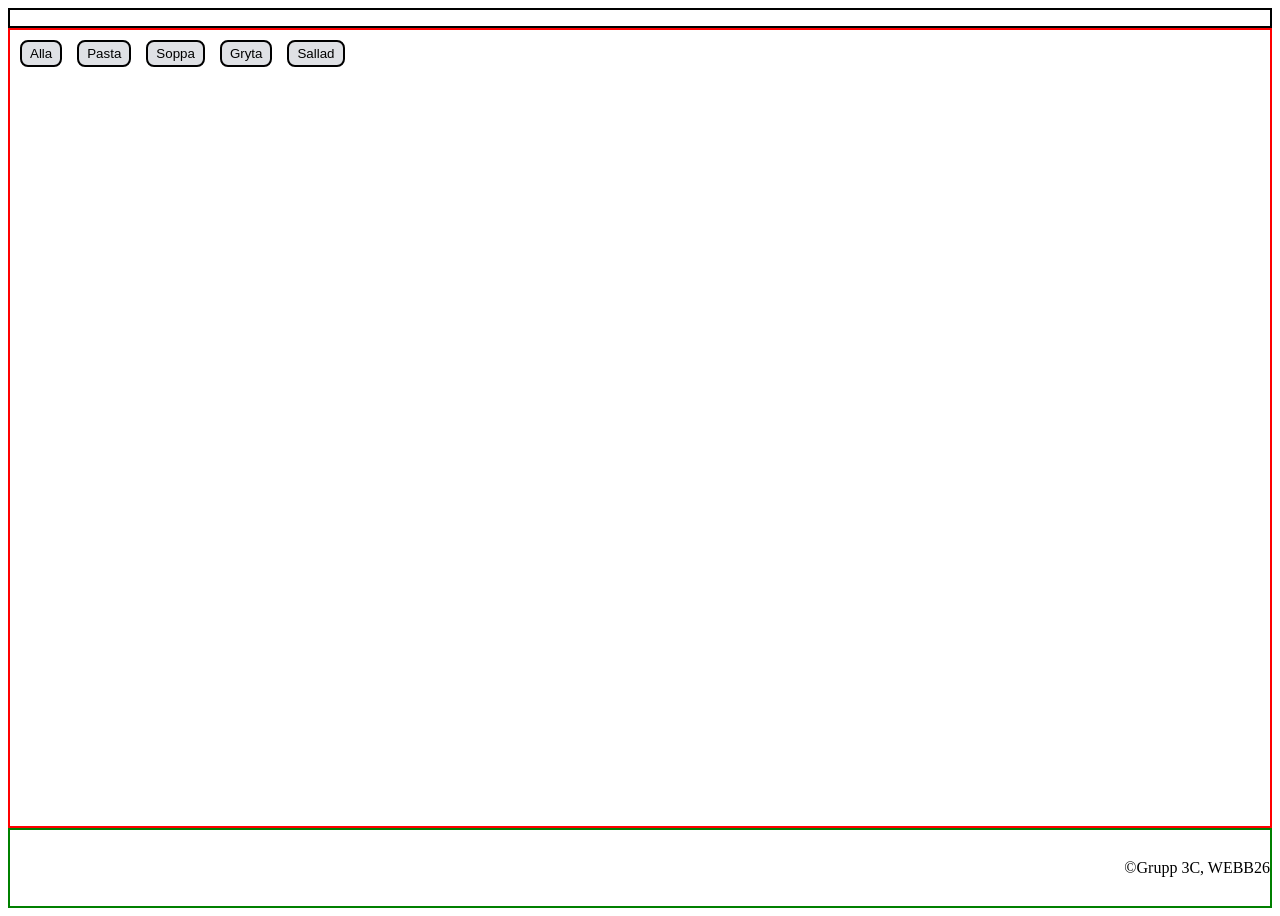
==== index.html @ 61ccc990 "grundläggande skiss på css, html och JavaScript" ====
<!DOCTYPE html>
<html lang="sv">

<head>
    <meta charset="UTF-8">
    <meta name="viewport" content="width=device-width, initial-scale=1.0">
    <title>Receptboken</title>
    <link rel="stylesheet" href="/receptbanken/mainStyle.css">
    <script src="/scripts/filter.js" defer></script>
</head>

<body>
    <header>

    </header>
    <main>

        <section class="filter-container">
            <button id="filter-alla">Alla</button>
            <button id="filter-pasta">Pasta</button>
            <button id="filter-soppa">Soppa</button>
            <button id="filter-gryta">Gryta</button>
            <button id="filter-sallad">Sallad</button>
        </section>

    </main>
    <footer>
        <p>&copy;Grupp 3C, WEBB26</p>
    </footer>
</body>

</html>
---- receptbanken/mainStyle.css ----
*,
*::before,
*::after {
  box-sizing: border-box;
  
}


/* bara för att visa ta bort sen */

header{
    border: 2px solid black;
    height: 20px;
}

main{
    border: 2px solid red;
}

footer{
    border: 2px solid green;
}

/* Bas struktur */

body{
    display: grid;
    grid-template-rows:auto 1fr auto;
    min-height: 100vh;
}




footer{
    display: flex;
    align-items: center;
    justify-content: flex-end;
    height: 5rem;
}

/* == Filter design == */

.filter-container {
    display: flex;
    gap: 15px;
    margin-top: 10px;
    margin-left: 10px;
}

.filter-container button {
    border: 2px solid black;
    border-radius: 8px;
    background: #dfe1e5;
    padding-top: 4px;
    padding-bottom: 4px;
    padding-left: 8px;
    padding-right: 8px;
}

.filter-container button:hover {
    color: #4caf50;
}

/*.filter-container button.active {
    
}
*/
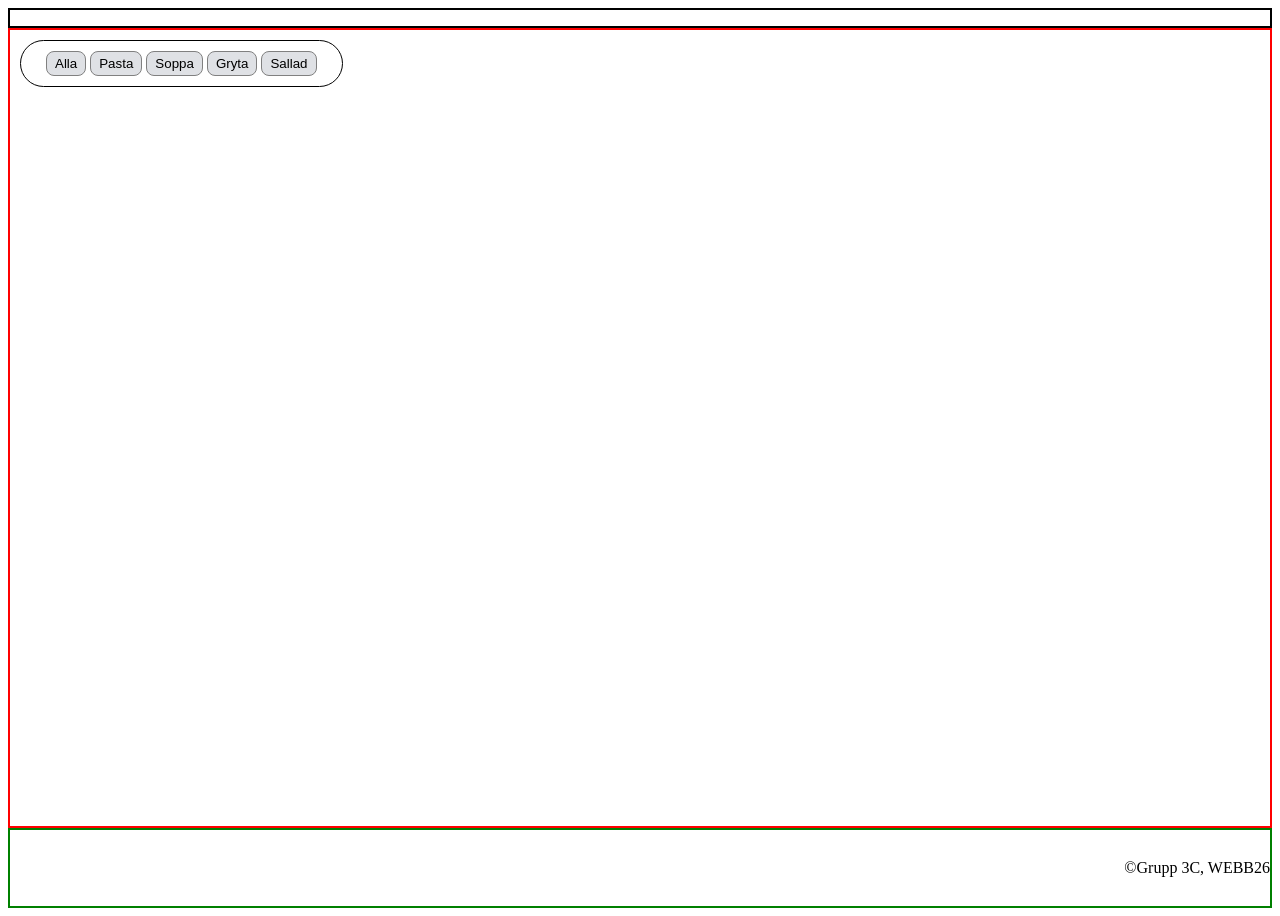
==== commit 92e6516b: "förbättrade css + lade till en div tagg i section filter som är kopplad till filter-header" ====
--- a/index.html
+++ b/index.html
@@ -14,15 +14,15 @@
 
     </header>
     <main>
-
         <section class="filter-container">
+            <div id="filter-header">
             <button id="filter-alla">Alla</button>
             <button id="filter-pasta">Pasta</button>
             <button id="filter-soppa">Soppa</button>
             <button id="filter-gryta">Gryta</button>
             <button id="filter-sallad">Sallad</button>
+            </div>
         </section>
-
     </main>
     <footer>
         <p>&copy;Grupp 3C, WEBB26</p>
--- a/receptbanken/mainStyle.css
+++ b/receptbanken/mainStyle.css
@@ -49,7 +49,7 @@
 }
 
 .filter-container button {
-    border: 2px solid black;
+    border: 1px solid grey;
     border-radius: 8px;
     background: #dfe1e5;
     padding-top: 4px;
@@ -62,6 +62,15 @@
     color: #4caf50;
 }
 
+#filter-header {
+    border: 1px solid black;
+    border-radius: 30px;
+    padding-top: 10px;
+    padding-bottom: 10px;
+    padding-right: 25px;
+    padding-left: 25px;
+}
+
 /*.filter-container button.active {
     
 }
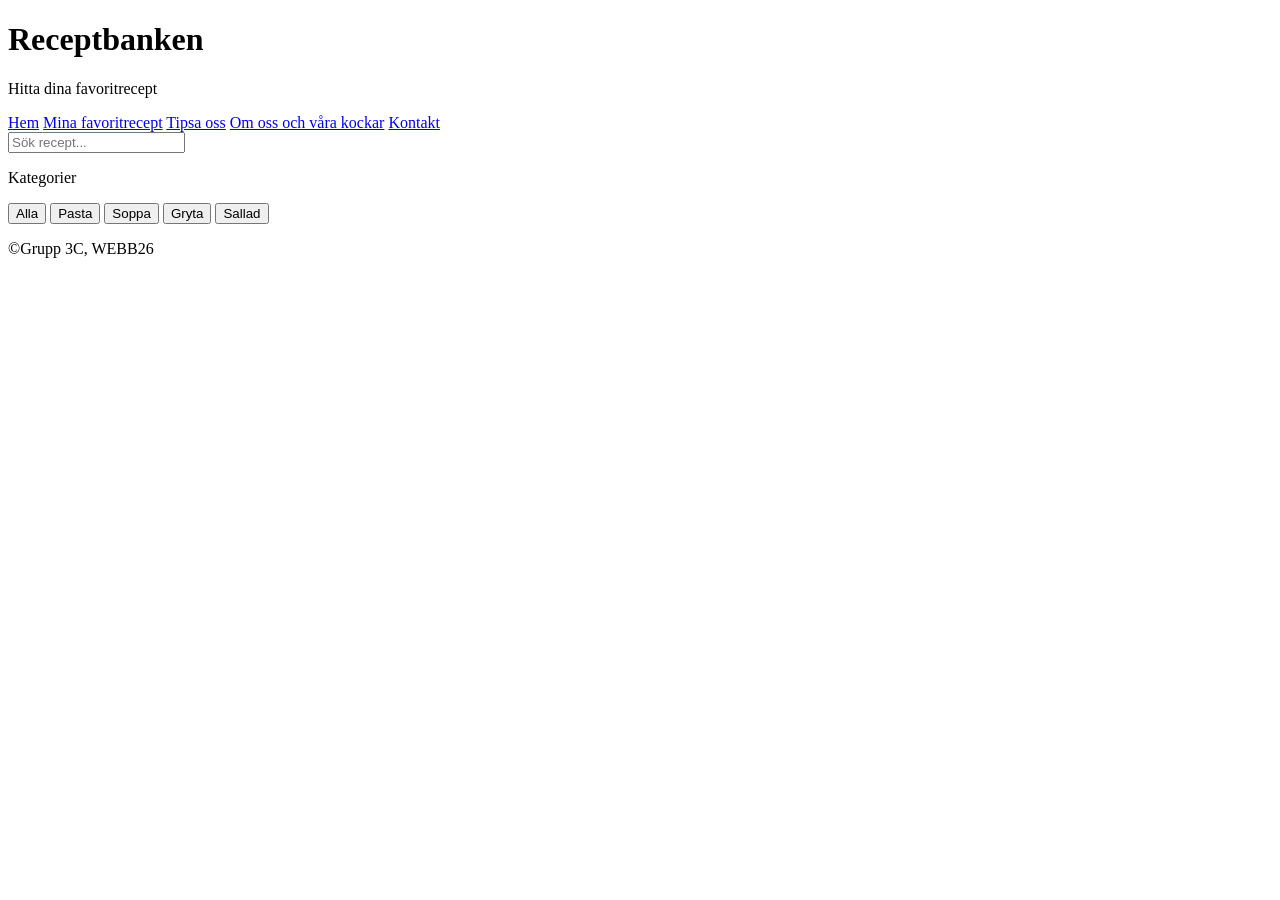
==== commit b24b5c52: "lade till index.html i egen branch" ====
--- a/index.html
+++ b/index.html
@@ -5,27 +5,53 @@
     <meta charset="UTF-8">
     <meta name="viewport" content="width=device-width, initial-scale=1.0">
     <title>Receptboken</title>
-    <link rel="stylesheet" href="/receptbanken/mainStyle.css">
-    <script src="/scripts/filter.js" defer></script>
+    <!-- Stylesheets -->
+    <link rel="stylesheet" href="css/mainStyle.css">
+    <link rel="stylesheet" href="css/detailView.css">
+
+    <!-- Scripts -->
+    <script type="module" src="scripts/lista.js" defer></script>
+    <script type="module" src="js/search.js" defer></script>
+    <script type="module" src="js/filter.js" defer></script>
+    <script type="module" src="js/detailView.js" defer></script>
 </head>
 
 <body>
     <header>
-
+        <div class="logo">
+            <h1>Receptbanken</h1>
+            <p>Hitta dina favoritrecept</p>
+        </div>
+        <nav id="navigation">
+            <a href="index.html">Hem</a>
+            <a href="pages/favorites.html">Mina favoritrecept</a>
+            <a href="pages/tips.html">Tipsa oss</a>
+            <a href="pages/chefs.html">Om oss och våra kockar</a>
+            <a href="pages/kontakt.html">Kontakt</a>
+        </nav>
     </header>
     <main>
-        <section class="filter-container">
+        <!---sök/filter kommer senare-->
+        <section class="search-section">
+            <input type="text" id="searchInput" placeholder="Sök recept...">
+        </section>
+        <p id="categories-filter">Kategorier</p>
+        <section id="filter-container">
             <div id="filter-header">
-            <button id="filter-alla">Alla</button>
-            <button id="filter-pasta">Pasta</button>
-            <button id="filter-soppa">Soppa</button>
-            <button id="filter-gryta">Gryta</button>
-            <button id="filter-sallad">Sallad</button>
+                <button id="alla">Alla</button>
+                <button id="pasta">Pasta</button>
+                <button id="soppa">Soppa</button>
+                <button id="gryta">Gryta</button>
+                <button id="sallad">Sallad</button>
             </div>
         </section>
+
+        <!--Tom listbehållare-->
+        <ul id="recipe-list"></ul>
+
     </main>
     <footer>
-        <p>&copy;Grupp 3C, WEBB26</p>
+        <p>&copy;Grupp 3C, WEBB26 </p>
     </footer>
 </body>
 
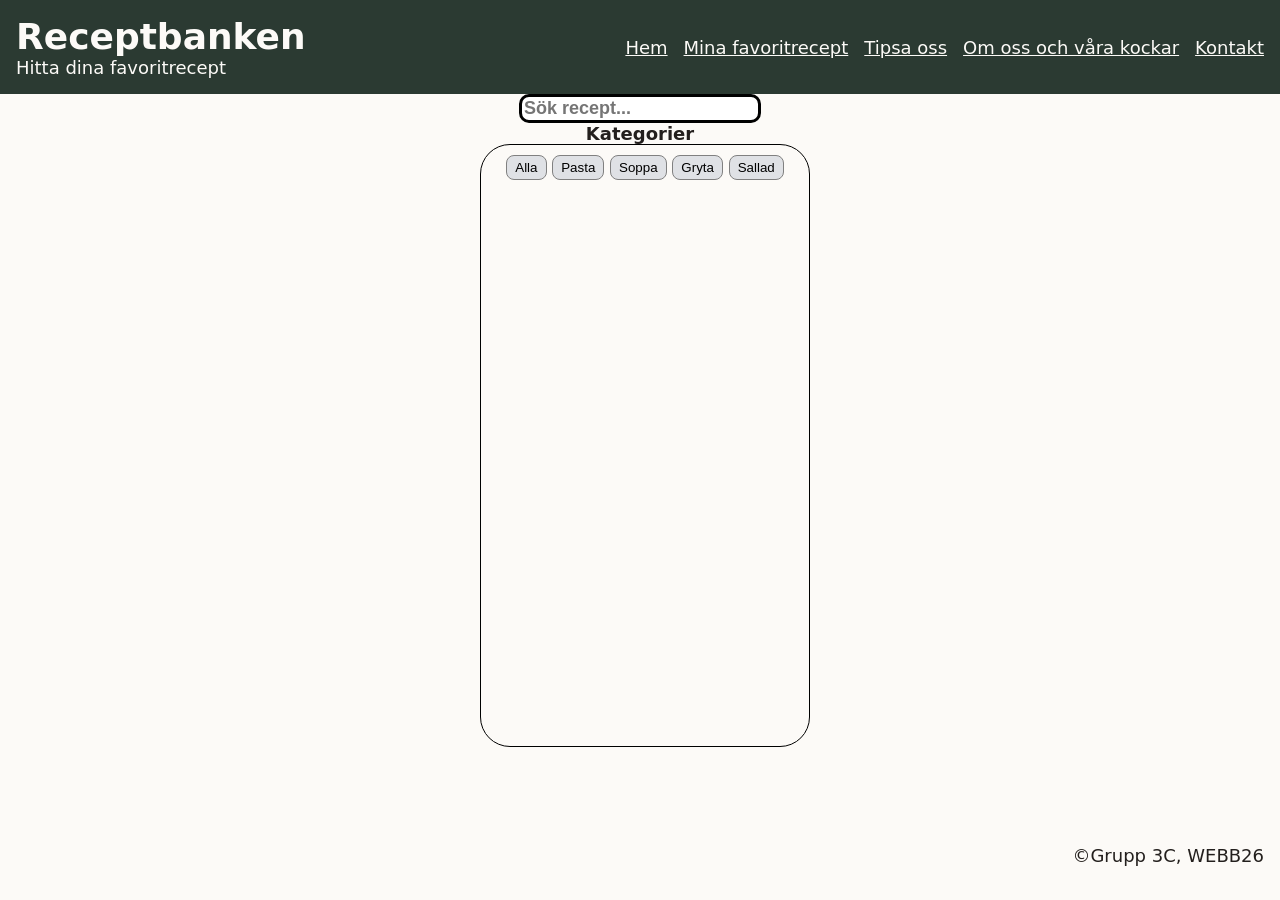
==== commit c4a732b9: "uppdaterade sökvägar för scripts i head-taggen på index.html" ====
--- a/index.html
+++ b/index.html
@@ -6,14 +6,14 @@
     <meta name="viewport" content="width=device-width, initial-scale=1.0">
     <title>Receptboken</title>
     <!-- Stylesheets -->
-    <link rel="stylesheet" href="css/mainStyle.css">
-    <link rel="stylesheet" href="css/detailView.css">
+    <link rel="stylesheet" href="/receptbanken/css/mainStyle.css">
+    <link rel="stylesheet" href="/receptbanken/css/detailView.css">
 
     <!-- Scripts -->
-    <script type="module" src="scripts/lista.js" defer></script>
-    <script type="module" src="js/search.js" defer></script>
-    <script type="module" src="js/filter.js" defer></script>
-    <script type="module" src="js/detailView.js" defer></script>
+    <script type="module" src="/scripts/search.js" defer></script>
+    <script type="module" src="/scripts/detailView.js" defer></script>
+    <script type="module" src="/scripts/filter.js" defer></script>
+    <script type="module" src="/scripts/favorites.js" defer></script>
 </head>
 
 <body>
--- a/receptbanken/css/mainStyle.css
+++ b/receptbanken/css/mainStyle.css
@@ -0,0 +1,255 @@
+*,
+*::before,
+*::after {
+    box-sizing: border-box;
+}
+
+:root {
+    --bg-main: #fcfaf7;
+    /* Warm Cream */
+    --bg-header: #2b3a32;
+    /* Deep Forest Herb */
+    --bg-card: #ffffff;
+    /* Crisp White */
+    --bg-detail: #f4efe6;
+    /* Soft Parchment */
+    --text-main: #231f1d;
+    /* Dark Espresso */
+    --text-muted: #6e665f;
+    /* Warm Slate */
+    --accent-primary: #e06d53;
+    /* Terracotta / Paprika */
+    --accent-secondary: #748c66;
+    /* Sage Green */
+}
+
+
+/* Bas struktur */
+
+body {
+    display: grid;
+    grid-template-rows: auto 1fr auto;
+    min-height: 100vh;
+    margin: 0;
+    font-size: large;
+    font-family: system-ui, -apple-system, BlinkMacSystemFont, "Segoe UI", Roboto, sans-serif;
+    ;
+    background-color: var(--bg-main);
+    color: var(--text-main);
+}
+
+button {
+    background-color: var(--accent-primary);
+}
+
+
+footer {
+    display: flex;
+    align-items: center;
+    justify-content: flex-end;
+    padding: 1rem
+}
+
+/* Header */
+header {
+    background-color: var(--bg-header);
+    color: var(--bg-main);
+    display: flex;
+    justify-content: space-between;
+    align-items: center;
+    padding: 1rem;
+
+}
+
+.logo * {
+    margin: 0;
+}
+
+header nav {
+    display: flex;
+    justify-content: space-evenly;
+    gap: 1rem;
+    align-items: center;
+}
+
+header nav a {
+    color: var(--bg-main);
+}
+
+
+/* Main */
+
+main {
+    display: grid;
+    grid-template-rows: auto auto 1fr;
+}
+
+/* Search and filter section (filtering sektion) */
+
+.filteringSection {
+    display: flex;
+    justify-content: flex-start;
+    align-items: center;
+    gap: 2rem;
+    padding: 1rem;
+}
+
+/* == Search design == */
+
+.search-section {
+    display: flex;
+    justify-content: center;
+    align-items: center;
+    height: fit-content;
+}
+
+#searchInput {
+    border: 3px solid black;
+    border-radius: 10px;
+    font-weight: bold;
+    font-size: large;
+}
+
+
+/* == Filter design === */
+
+.filter-section {
+    display: flex;
+    justify-content: flex-start;
+    align-items: center;
+}
+
+#categories-filter {
+    display: flex;
+    justify-content: center;
+    font-weight: bold;
+    font-size: large;
+    margin: 0;
+}
+
+.filter-container {
+    display: flex;
+    justify-content: center;
+    gap: 15px;
+    margin-left: 10px;
+    border: 1px solid black;
+    border-radius: 30px;
+    padding: 10px 25px;
+}
+
+.filter-container button {
+    border: 1px solid grey;
+    border-radius: 8px;
+    background: #dfe1e5;
+    padding: 4px 8px;
+}
+
+.filter-container button:hover {
+    color: #4caf50;
+}
+
+
+#recipe-list {
+    display: grid;
+    grid-template-columns: repeat(4, minmax(0, 1fr));
+    gap: 1rem;
+    grid-auto-flow: dense;
+    padding: 2rem;
+    margin: 0;
+
+}
+
+.recipeCommon {
+    overflow: hidden;
+    border: 1px solid #d6dfd6;
+    border-radius: 8px;
+    background-color: var(--bg-card);
+    transition: background-color 0.4s ease;
+    aspect-ratio: 5 / 4;
+    position: relative;
+}
+
+.recipeCommon:hover {
+    background-color: var(--accent-secondary);
+    cursor: pointer;
+
+}
+
+.recipeImg {
+    display: block;
+    width: 100%;
+    aspect-ratio: 16 / 10;
+    object-fit: cover;
+}
+
+.recipeCommon h2 {
+    margin: 1rem;
+    margin-bottom: 0.5rem;
+}
+
+
+.noSearchResult {
+    font-size: 1.2rem;
+    margin: 1rem;
+
+}
+
+.faveStatus {
+    width: 2rem;
+    position: absolute;
+    top: 1rem;
+    z-index: 2;
+    right: 1rem;
+}
+
+
+@media (max-width: 800px) {
+    #recipe-list {
+        grid-template-columns: repeat(2, minmax(0, 1fr));
+    }
+}
+
+@media (max-width: 500px) {
+    #recipe-list {
+        grid-template-columns: 1fr;
+    }
+}
+
+/* == Filter design === */
+
+#categories-filter {
+    display: flex;
+    justify-content: center;
+    font-weight: bold;
+    font-size: large;
+}
+
+#filter-container {
+    display: flex;
+    justify-content: center;
+    gap: 15px;
+    margin-left: 10px;
+}
+
+#filter-container button {
+    border: 1px solid grey;
+    border-radius: 8px;
+    background: #dfe1e5;
+    padding-top: 4px;
+    padding-bottom: 4px;
+    padding-left: 8px;
+    padding-right: 8px;
+}
+
+#filter-container button:hover {
+    color: #4caf50;
+}
+
+#filter-header {
+    border: 1px solid black;
+    border-radius: 30px;
+    padding-top: 10px;
+    padding-bottom: 10px;
+    padding-right: 25px;
+    padding-left: 25px;
+}
--- a/receptbanken/css/detailView.css
+++ b/receptbanken/css/detailView.css
@@ -0,0 +1,104 @@
+.detailView {
+    grid-column: span 3;
+    grid-row: span 3;
+    display: grid;
+    grid-template-columns: 1fr 2fr;
+    grid-template-rows: auto auto auto 1fr auto;
+    gap: 2rem;
+    font-size: 1.2rem;
+    padding: 1.5rem;
+    border-radius: 1rem;
+    aspect-ratio: auto;
+    overflow: auto;      
+    align-self: stretch;      
+    background-color: var(--accent-secondary);
+    container-type:inline-size;
+}
+
+.detailViewLong {
+    grid-row: span 4;
+}
+
+.detailView img {
+    grid-column: 1;
+    grid-row: 1 / span 2;
+    border-radius: 2rem;
+    object-fit: cover;
+    max-width: 100%;
+    max-height: 100%;
+    aspect-ratio: 1;
+}
+
+.detailView h2 {
+    grid-column: 1;
+    grid-row: 3;    
+    display: block;
+    margin: 0;    
+    padding: 1rem;
+    border-radius: 2rem;
+    background-color: var(--bg-detail);
+    font-size: 1.5rem;
+    text-align: center;
+} 
+
+.ingredientList {
+    grid-column: 1;
+    grid-row: 4 / span 2;
+    width: 100%;
+    display: flex;
+    flex-direction: column;
+    gap:0.5rem;
+    padding-top: 1rem;
+    padding-bottom: 1rem;
+    padding-right: 1rem;
+    border-radius: 2rem;
+    max-height: 100%;
+    background-color: var(--bg-detail);
+
+}
+
+.instructionList {
+    grid-column: 2;
+    grid-row: 2 / span 3;
+    width: 100%;
+    display: flex;
+    flex-direction: column;
+    justify-content: space-evenly;
+    gap:0.5rem;
+    padding-top: 1rem;
+    padding-bottom: 1rem;
+    padding-right: 1rem;
+    border-radius: 2rem;
+    max-height: 100%;
+    background-color: var(--bg-detail);
+}
+
+.categoryDetails {
+    grid-column: 2;
+    grid-row: 5;
+    display: flex;
+    justify-content: flex-start;
+    align-items: center;
+    background-color: var(--bg-detail);
+    border-radius: 2rem;
+    padding: 1rem;
+    margin: 0;
+}
+
+
+.statsSection {
+    background-color: var(--bg-detail);
+    border-radius: 2rem;
+    padding: 1rem;
+    display: flex;
+    justify-content: space-around;
+}
+
+.statsSection * {
+    margin: 0;
+}
+
+.detailView .faveStatus{
+    right: unset;
+    left: 1rem;
+}
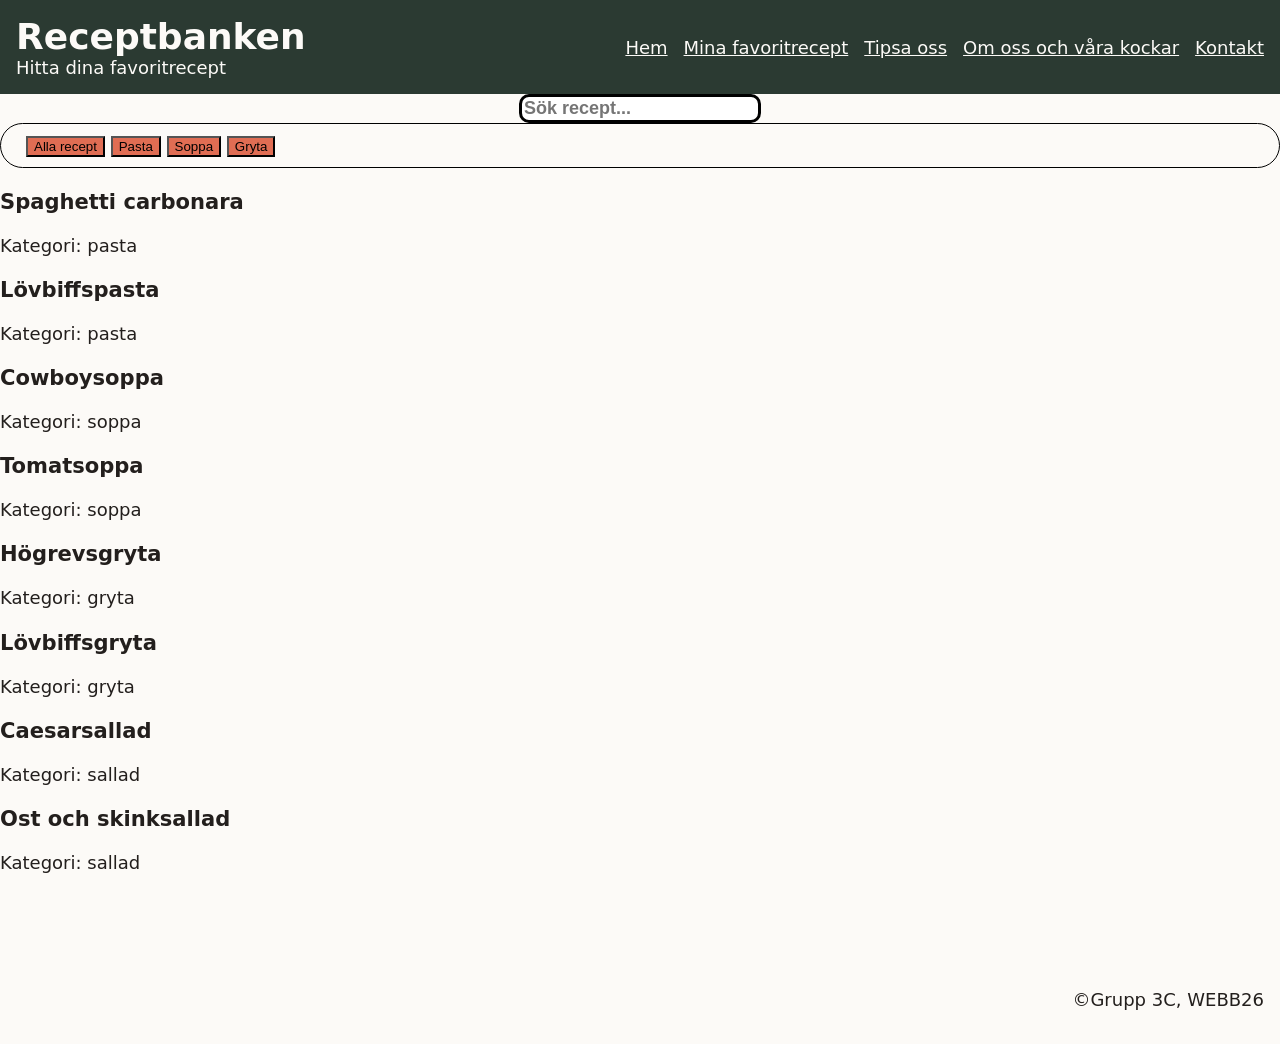
==== commit 539ac64b: "test av filterfunktionen" ====
--- a/index.html
+++ b/index.html
@@ -35,16 +35,30 @@
         <section class="search-section">
             <input type="text" id="searchInput" placeholder="Sök recept...">
         </section>
-        <p id="categories-filter">Kategorier</p>
-        <section id="filter-container">
+        <!-- <p id="categories-filter">Kategorier</p> -->
+        <!-- <section>
             <div id="filter-header">
-                <button id="alla">Alla</button>
-                <button id="pasta">Pasta</button>
-                <button id="soppa">Soppa</button>
-                <button id="gryta">Gryta</button>
-                <button id="sallad">Sallad</button>
+                <select id="category-filter">
+                    <option value="alla">Alla</option>
+                    <option value="pasta">Pasta</option>
+                    <option value="soppa">Soppa</option>
+                    <option value="gryta">Gryta</option>
+                    <option value="sallad">Sallad</option>
+                </select>
             </div>
-        </section>
+        </section> -->
+
+        <div id="filter-header">
+            <div id="kategorier">
+                <button class="filter-knapp" data-kategori="alla">Alla recept</button>
+                <button class="filter-knapp" data-kategori="pasta">Pasta</button>
+                <button class="filter-knapp" data-kategori="soppa">Soppa</button>
+                <button class="filter-knapp" data-kategori="gryta">Gryta</button>
+            </div>
+        </div>
+
+        <div id="lista"></div>
+
 
         <!--Tom listbehållare-->
         <ul id="recipe-list"></ul>
